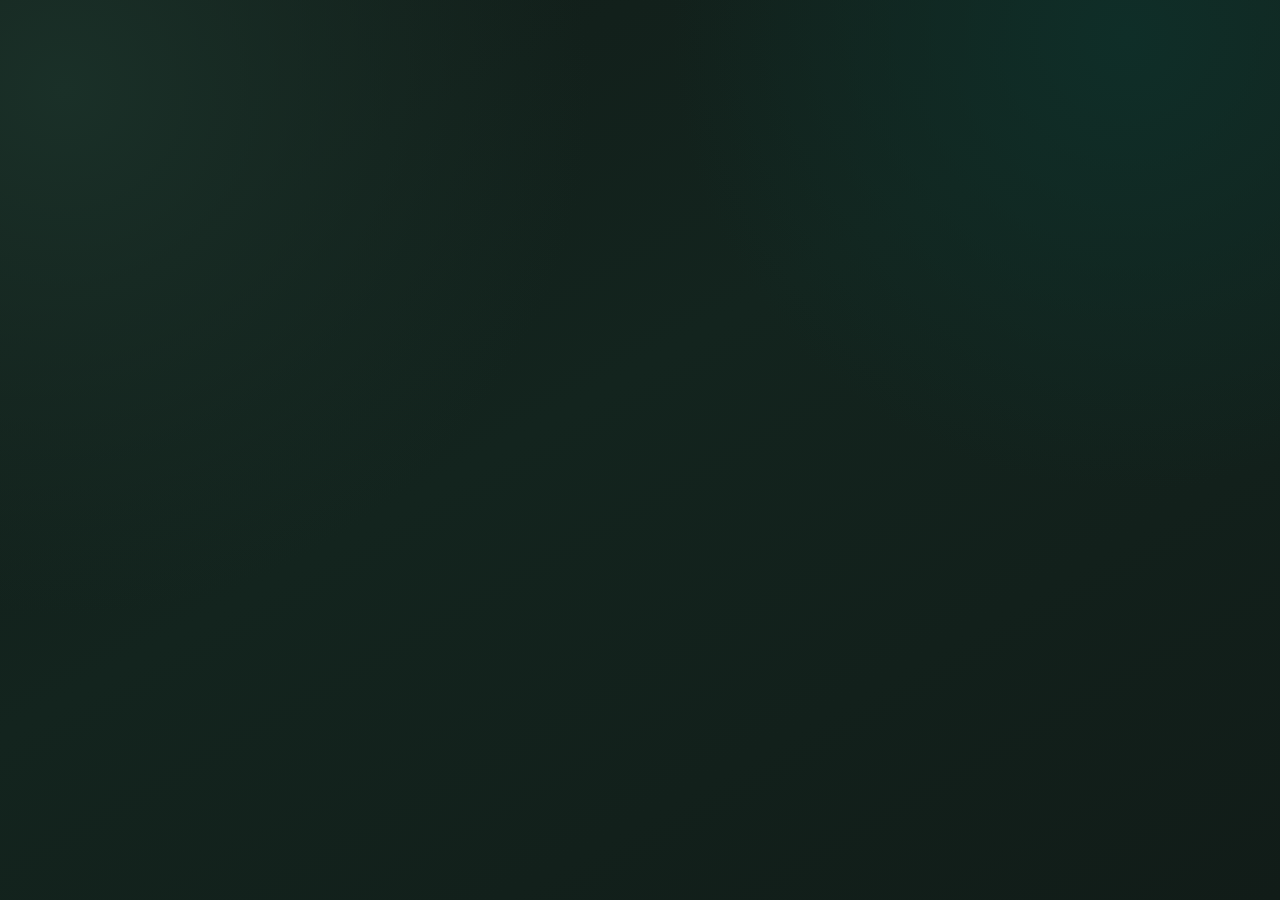
==== packages/ui/index.html @ 9506c940 "feat: Full rewrite with Deno workspaces, Hono, Preact, Valibot - Replace monolithic src/ with Deno w" ====
<!DOCTYPE html>
<html lang="en">
  <head>
    <meta charset="UTF-8">
    <meta name="viewport" content="width=device-width, initial-scale=1.0">
    <title>Transcriber Studio</title>
    <link rel="stylesheet" href="./styles/main.css">
    <script type="importmap">
      {
        "imports": {
          "preact": "https://esm.sh/preact@10.28.3",
          "preact/": "https://esm.sh/preact@10.28.3/",
          "@preact/signals": "https://esm.sh/@preact/signals@2.8.1?external=preact",
          "htm/preact": "https://esm.sh/htm@3.1.1/preact?external=preact"
        }
      }
    </script>
  </head>
  <body>
    <div id="app"></div>
    <script type="module" src="./scripts/app.js"></script>
  </body>
</html>
---- packages/ui/styles/main.css ----
:root {
  --surface-0: #111c18;
  --surface-1: #162922;
  --surface-2: #1d3329;
  --surface-3: #214237;
  --ink-strong: #e6d8ba;
  --ink-mid: #c1c497;
  --ink-soft: #8ca090;
  --brand-600: #2dd5b7;
  --brand-500: #71cead;
  --brand-300: #8cd3cb;
  --accent-500: #e5c736;
  --accent-300: #e1b55e;
  --ok-500: #549e6a;
  --error-500: #ff5345;
  --line: #2a4a3c;
  --shadow-soft: 0 24px 42px rgba(0, 0, 0, 0.25);
  --shadow-strong: 0 36px 60px rgba(0, 0, 0, 0.35);
  --radius-lg: 20px;
  --radius-md: 14px;
  --radius-sm: 10px;
  --ease-out: cubic-bezier(0.2, 0.72, 0.12, 1);
}

* {
  box-sizing: border-box;
  margin: 0;
  padding: 0;
}

body {
  min-height: 100vh;
  color: var(--ink-strong);
  font-family: 'IBM Plex Sans', 'Segoe UI', sans-serif;
  background:
    radial-gradient(circle at 5% 10%, #1a3028 0%, rgba(26, 48, 40, 0) 36%),
    radial-gradient(circle at 88% 4%, #0f2e28 0%, rgba(15, 46, 40, 0) 32%),
    linear-gradient(150deg, #111c18 0%, #13241e 45%, #111c18 100%);
  line-height: 1.45;
}

.background-layer {
  position: fixed;
  inset: 0;
  pointer-events: none;
  opacity: 0.55;
  background-image:
    linear-gradient(
      120deg,
      rgba(45, 213, 183, 0.04) 0%,
      rgba(45, 213, 183, 0) 40%
    ),
    linear-gradient(
    20deg,
    rgba(229, 199, 54, 0.05) 0%,
    rgba(229, 199, 54, 0) 44%
  );
}

.app-shell {
  position: relative;
  max-width: 1340px;
  margin: 0 auto;
  padding: 32px 28px 48px;
  z-index: 1;
}

.app-header {
  display: flex;
  justify-content: space-between;
  align-items: center;
  margin-bottom: 20px;
}

.brand-block {
  display: flex;
  align-items: center;
  gap: 14px;
}

.brand-icon {
  width: 46px;
  height: 46px;
  border-radius: 14px;
  display: grid;
  place-items: center;
  color: #111c18;
  background: linear-gradient(140deg, var(--brand-600), var(--brand-500));
  box-shadow: var(--shadow-soft);
}

.brand-block h1 {
  font: 700 1.62rem/1.1 'Space Grotesk', 'Avenir Next', sans-serif;
  letter-spacing: -0.01em;
}

.brand-block p {
  color: var(--ink-soft);
  font-size: 0.95rem;
}

.dashboard-grid {
  display: grid;
  grid-template-columns: 1fr 1fr 1fr;
  grid-template-rows: auto auto;
  gap: 20px;
}

.panel {
  background: linear-gradient(180deg, var(--surface-1), #13221c);
  border: 1px solid var(--line);
  border-radius: var(--radius-lg);
  box-shadow: var(--shadow-soft);
  padding: 24px;
  animation: riseIn 0.45s var(--ease-out) both;
}

.panel-upload {
  grid-column: 1 / 3;
  border-top: 2px solid var(--brand-500);
}

.panel-controls {
  grid-column: 3 / 4;
  grid-row: 1 / 3;
}

.panel-status {
  grid-column: 1 / 3;
}

.panel-output {
  grid-column: 1 / -1;
  min-height: 240px;
}

#transcribe-button {
  width: 100%;
  padding: 14px;
  margin-top: 8px;
  font-size: 1rem;
}

.panel-title {
  margin-bottom: 15px;
}

.panel-title h2 {
  font: 700 1.08rem/1.2 'Space Grotesk', 'Avenir Next', sans-serif;
  margin-bottom: 4px;
}

.panel-title p {
  color: var(--ink-soft);
  font-size: 0.93rem;
}

.drop-area {
  border: 2px dashed var(--line);
  border-radius: var(--radius-md);
  background: rgba(22, 41, 34, 0.6);
  transition:
    border-color 0.25s var(--ease-out),
    transform 0.25s var(--ease-out),
    background-color 0.25s var(--ease-out);
  padding: 22px;
}

.drop-area.active {
  border-color: var(--brand-500);
  transform: translateY(-2px);
  background-color: rgba(113, 206, 173, 0.1);
}

.drop-area-content {
  display: flex;
  flex-direction: column;
  align-items: center;
  text-align: center;
  gap: 10px;
}

.drop-area-content svg {
  color: var(--brand-500);
}

.drop-area-content p {
  font-weight: 600;
}

.drop-area-content span {
  color: var(--ink-soft);
  font-size: 0.88rem;
}

.url-separator {
  display: flex;
  align-items: center;
  gap: 12px;
  margin: 14px 0;
  color: var(--ink-soft);
  font-size: 0.88rem;
}

.url-separator::before,
.url-separator::after {
  content: '';
  flex: 1;
  height: 1px;
  background: var(--line);
}

.url-input-row {
  display: flex;
  gap: 8px;
  margin-bottom: 8px;
}

.url-input-row .text-input {
  flex: 1;
  min-width: 0;
}

.file-preview {
  margin-top: 12px;
  border-radius: var(--radius-md);
  border: 1px solid var(--line);
  background-color: rgba(22, 41, 34, 0.7);
  padding: 12px;
}

.file-info {
  display: flex;
  justify-content: space-between;
  gap: 12px;
  margin-bottom: 10px;
}

.file-name {
  font-weight: 600;
  word-break: break-all;
}

.file-size {
  color: var(--ink-soft);
  white-space: nowrap;
}

.waveform-container {
  height: 62px;
  border-radius: var(--radius-sm);
  background: linear-gradient(90deg, #1a3a30, #2a3d28);
  overflow: hidden;
}

.control-group {
  margin-bottom: 14px;
}

.control-group label,
.group-label {
  display: block;
  color: var(--ink-mid);
  margin-bottom: 7px;
  font-size: 0.91rem;
  font-weight: 600;
}

.select-input,
.text-input,
.output-path {
  width: 100%;
  font: inherit;
  color: var(--ink-strong);
  background: var(--surface-2);
  border: 1px solid var(--line);
  border-radius: var(--radius-sm);
  padding: 10px 12px;
  transition: border-color 0.22s var(--ease-out), box-shadow 0.22s var(--ease-out);
}

.select-input:focus,
.text-input:focus {
  outline: none;
  border-color: var(--brand-500);
  box-shadow: 0 0 0 3px rgba(113, 206, 173, 0.25);
}

.output-folder-row {
  display: grid;
  grid-template-columns: 1fr auto;
  gap: 8px;
}

.output-path {
  white-space: nowrap;
  overflow: hidden;
  text-overflow: ellipsis;
  background: var(--surface-1);
}

.segmented-control {
  display: grid;
  grid-template-columns: repeat(2, minmax(0, 1fr));
  gap: 8px;
}

.segment-option {
  position: relative;
  display: block;
}

.segment-option input {
  position: absolute;
  opacity: 0;
  inset: 0;
}

.segment-option span {
  display: block;
  border: 1px solid var(--line);
  border-radius: var(--radius-sm);
  padding: 10px 12px;
  text-align: center;
  font-weight: 600;
  background: var(--surface-2);
  transition:
    background-color 0.2s var(--ease-out),
    border-color 0.2s var(--ease-out),
    color 0.2s var(--ease-out);
}

.segment-option input:checked + span {
  background: linear-gradient(130deg, var(--brand-600), var(--brand-500));
  border-color: transparent;
  color: #111c18;
}

.progress {
  margin-top: 8px;
  padding: 14px;
  border-radius: var(--radius-md);
  border: 1px solid var(--line);
  background: rgba(22, 41, 34, 0.78);
  display: flex;
  align-items: center;
  gap: 14px;
}

.progress-body {
  flex: 1;
}

.progress-stage {
  font-weight: 600;
  margin-bottom: 8px;
}

.progress-track {
  width: 100%;
  height: 10px;
  background: rgba(113, 206, 173, 0.16);
  border-radius: 999px;
  overflow: hidden;
}

.progress-bar {
  height: 100%;
  width: 0%;
  background: linear-gradient(140deg, var(--brand-600), var(--brand-500));
  transition: width 0.3s var(--ease-out);
}

.progress-percent {
  margin-top: 6px;
  font-size: 0.86rem;
  color: var(--ink-soft);
}

.spinner {
  width: 26px;
  height: 26px;
  border: 3px solid rgba(113, 206, 173, 0.22);
  border-top-color: var(--brand-500);
  border-radius: 50%;
  animation: spin 0.9s linear infinite;
}

.message {
  margin-top: 10px;
  padding: 12px 14px;
  border-radius: var(--radius-sm);
  font-weight: 500;
}

.error-message {
  border: 1px solid rgba(255, 83, 69, 0.32);
  background: rgba(255, 83, 69, 0.1);
  color: #db9f9c;
}

.success-message {
  border: 1px solid rgba(84, 158, 106, 0.35);
  background: rgba(84, 158, 106, 0.13);
  color: #63b07a;
}

.output-header {
  display: flex;
  justify-content: space-between;
  gap: 12px;
  margin-bottom: 12px;
  flex-wrap: wrap;
}

.output-header h2 {
  font: 700 1.18rem/1.1 'Space Grotesk', 'Avenir Next', sans-serif;
}

.output-actions {
  display: flex;
  gap: 8px;
  flex-wrap: wrap;
}

.transcription-content {
  max-height: 460px;
  overflow-y: auto;
  white-space: pre-wrap;
  border: 1px solid var(--line);
  border-radius: var(--radius-md);
  background: var(--surface-2);
  padding: 14px;
  line-height: 1.55;
}

.button {
  border: 1px solid transparent;
  border-radius: 12px;
  padding: 10px 14px;
  font: 600 0.92rem/1 'Space Grotesk', 'Avenir Next', sans-serif;
  cursor: pointer;
  transition:
    transform 0.18s var(--ease-out),
    box-shadow 0.18s var(--ease-out),
    background-color 0.18s var(--ease-out),
    color 0.18s var(--ease-out);
}

.button:hover:not(:disabled) {
  transform: translateY(-1px);
}

.button:disabled {
  opacity: 0.55;
  cursor: not-allowed;
}

.button.primary {
  color: #111c18;
  background: linear-gradient(140deg, var(--brand-600), var(--brand-500));
  box-shadow: 0 14px 28px rgba(0, 0, 0, 0.3);
}

.button.secondary {
  color: var(--ink-strong);
  background: var(--surface-2);
  border-color: var(--line);
}

.button.ghost {
  color: var(--brand-600);
  border-color: rgba(45, 213, 183, 0.3);
  background: rgba(22, 41, 34, 0.45);
}

.button.danger {
  color: #db9f9c;
  border-color: rgba(255, 83, 69, 0.35);
  background: rgba(255, 83, 69, 0.1);
}

.export-dropdown {
  position: relative;
}

.export-options {
  position: absolute;
  top: calc(100% + 6px);
  right: 0;
  display: none;
  min-width: 160px;
  border: 1px solid var(--line);
  border-radius: 12px;
  overflow: hidden;
  background: var(--surface-1);
  box-shadow: var(--shadow-strong);
  z-index: 10;
}

.export-options.show {
  display: block;
}

.export-option {
  width: 100%;
  text-align: left;
  border: none;
  background: var(--surface-1);
  color: var(--ink-strong);
  padding: 10px 12px;
  cursor: pointer;
  font: 500 0.88rem/1.2 'IBM Plex Sans', sans-serif;
}

.export-option:hover {
  background: rgba(113, 206, 173, 0.12);
}

.modal {
  position: fixed;
  inset: 0;
  display: grid;
  place-items: center;
  background: rgba(0, 0, 0, 0.6);
  opacity: 0;
  visibility: hidden;
  transition: opacity 0.24s var(--ease-out), visibility 0.24s var(--ease-out);
  z-index: 30;
}

.modal.show {
  opacity: 1;
  visibility: visible;
}

.modal-content {
  width: min(460px, calc(100vw - 24px));
  border-radius: var(--radius-lg);
  background: var(--surface-1);
  border: 1px solid var(--line);
  box-shadow: var(--shadow-strong);
  overflow: hidden;
  transform: translateY(12px);
  transition: transform 0.28s var(--ease-out);
}

.modal.show .modal-content {
  transform: translateY(0);
}

.modal-header,
.modal-footer {
  padding: 14px 18px;
  border-bottom: 1px solid var(--line);
  display: flex;
  justify-content: space-between;
  align-items: center;
}

.modal-footer {
  border-bottom: none;
  border-top: 1px solid var(--line);
  justify-content: flex-end;
}

.modal-body {
  padding: 18px;
}

.settings-hint {
  margin-top: 7px;
  color: var(--ink-soft);
  font-size: 0.84rem;
}

.close-button {
  border: none;
  background: transparent;
  color: var(--ink-soft);
  font-size: 1.35rem;
  cursor: pointer;
}

.transcription-content::-webkit-scrollbar {
  width: 8px;
}

.transcription-content::-webkit-scrollbar-track {
  background: var(--surface-0);
  border-radius: 4px;
}

.transcription-content::-webkit-scrollbar-thumb {
  background: var(--surface-3);
  border-radius: 4px;
}

.hidden {
  display: none !important;
}

@keyframes spin {
  to {
    transform: rotate(360deg);
  }
}

@keyframes riseIn {
  from {
    opacity: 0;
    transform: translateY(10px);
  }

  to {
    opacity: 1;
    transform: translateY(0);
  }
}

@media (max-width: 980px) {
  .dashboard-grid {
    grid-template-columns: 1fr;
  }

  .panel-upload,
  .panel-controls,
  .panel-status {
    grid-column: 1;
    grid-row: auto;
  }
}

@media (max-width: 640px) {
  .app-shell {
    padding: 18px 14px 26px;
  }

  .app-header {
    flex-direction: column;
    align-items: flex-start;
    gap: 12px;
  }

  .brand-block h1 {
    font-size: 1.38rem;
  }

  .panel {
    padding: 16px;
    border-radius: 16px;
  }

  .output-folder-row {
    grid-template-columns: 1fr;
  }

  .button {
    width: 100%;
  }

  .output-actions {
    width: 100%;
  }

  .export-dropdown {
    flex: 1;
  }
}

@media (prefers-reduced-motion: reduce) {
  *,
  *::before,
  *::after {
    animation-duration: 0.01ms !important;
    animation-iteration-count: 1 !important;
    transition-duration: 0.01ms !important;
  }
}
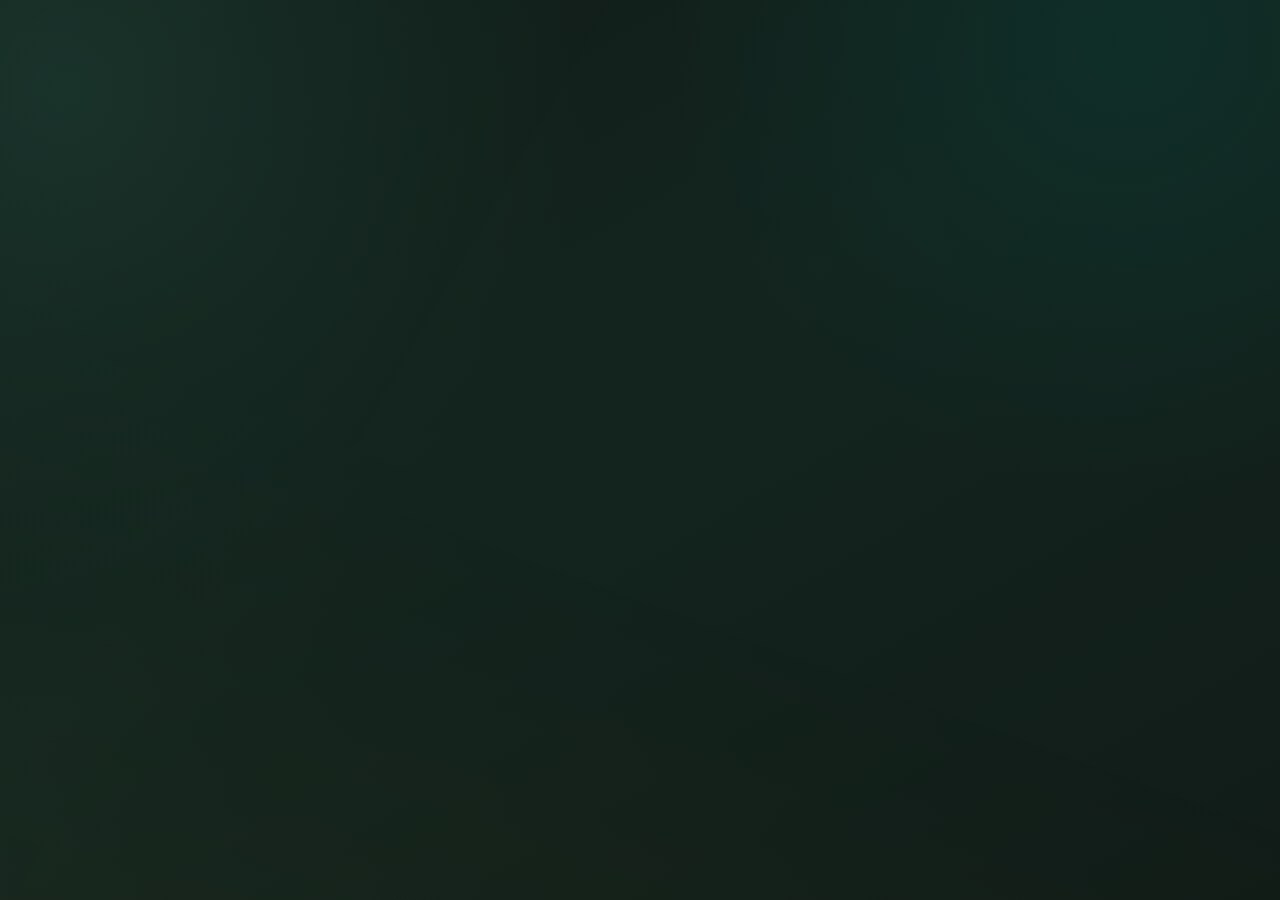
==== commit a0456bf4: "feat: UI redesign — connect components to CSS design system - Rewrite all Preact components to use c" ====
--- a/packages/ui/index.html
+++ b/packages/ui/index.html
@@ -1,23 +1,34 @@
-<!DOCTYPE html>
+<!doctype html>
 <html lang="en">
-  <head>
-    <meta charset="UTF-8">
-    <meta name="viewport" content="width=device-width, initial-scale=1.0">
-    <title>Transcriber Studio</title>
-    <link rel="stylesheet" href="./styles/main.css">
-    <script type="importmap">
-      {
-        "imports": {
-          "preact": "https://esm.sh/preact@10.28.3",
-          "preact/": "https://esm.sh/preact@10.28.3/",
-          "@preact/signals": "https://esm.sh/@preact/signals@2.8.1?external=preact",
-          "htm/preact": "https://esm.sh/htm@3.1.1/preact?external=preact"
-        }
-      }
-    </script>
-  </head>
-  <body>
-    <div id="app"></div>
-    <script type="module" src="./scripts/app.js"></script>
-  </body>
+    <head>
+        <meta charset="UTF-8" />
+        <meta name="viewport" content="width=device-width, initial-scale=1.0" />
+        <title>Transcriber Studio</title>
+        <link
+            rel="icon"
+            href="data:image/svg+xml,<svg xmlns='http://www.w3.org/2000/svg' viewBox='0 0 100 100'><text y='.9em' font-size='90'>🎙</text></svg>"
+        />
+        <link rel="preconnect" href="https://fonts.googleapis.com" />
+        <link rel="preconnect" href="https://fonts.gstatic.com" crossorigin />
+        <link
+            href="https://fonts.googleapis.com/css2?family=IBM+Plex+Sans:wght@400;500;600&family=Space+Grotesk:wght@700&display=swap"
+            rel="stylesheet"
+        />
+        <link rel="stylesheet" href="./styles/main.css" />
+        <script type="importmap">
+            {
+                "imports": {
+                    "preact": "https://esm.sh/preact@10.28.3",
+                    "preact/": "https://esm.sh/preact@10.28.3/",
+                    "@preact/signals": "https://esm.sh/@preact/signals@2.8.1?external=preact",
+                    "htm/preact": "https://esm.sh/htm@3.1.1/preact?external=preact"
+                }
+            }
+        </script>
+    </head>
+    <body>
+        <div class="background-layer"></div>
+        <div id="app"></div>
+        <script type="module" src="./scripts/app.js"></script>
+    </body>
 </html>
--- a/packages/ui/styles/main.css
+++ b/packages/ui/styles/main.css
@@ -1,679 +1,796 @@
 :root {
-  --surface-0: #111c18;
-  --surface-1: #162922;
-  --surface-2: #1d3329;
-  --surface-3: #214237;
-  --ink-strong: #e6d8ba;
-  --ink-mid: #c1c497;
-  --ink-soft: #8ca090;
-  --brand-600: #2dd5b7;
-  --brand-500: #71cead;
-  --brand-300: #8cd3cb;
-  --accent-500: #e5c736;
-  --accent-300: #e1b55e;
-  --ok-500: #549e6a;
-  --error-500: #ff5345;
-  --line: #2a4a3c;
-  --shadow-soft: 0 24px 42px rgba(0, 0, 0, 0.25);
-  --shadow-strong: 0 36px 60px rgba(0, 0, 0, 0.35);
-  --radius-lg: 20px;
-  --radius-md: 14px;
-  --radius-sm: 10px;
-  --ease-out: cubic-bezier(0.2, 0.72, 0.12, 1);
+    --surface-0: #111c18;
+    --surface-1: #162922;
+    --surface-2: #1d3329;
+    --surface-3: #214237;
+    --ink-strong: #e6d8ba;
+    --ink-mid: #c1c497;
+    --ink-soft: #8ca090;
+    --brand-600: #2dd5b7;
+    --brand-500: #71cead;
+    --brand-300: #8cd3cb;
+    --accent-500: #e5c736;
+    --accent-300: #e1b55e;
+    --ok-500: #549e6a;
+    --error-500: #ff5345;
+    --line: #2a4a3c;
+    --shadow-soft: 0 24px 42px rgba(0, 0, 0, 0.25);
+    --shadow-strong: 0 36px 60px rgba(0, 0, 0, 0.35);
+    --radius-lg: 20px;
+    --radius-md: 14px;
+    --radius-sm: 10px;
+    --ease-out: cubic-bezier(0.2, 0.72, 0.12, 1);
 }
 
 * {
-  box-sizing: border-box;
-  margin: 0;
-  padding: 0;
+    box-sizing: border-box;
+    margin: 0;
+    padding: 0;
 }
 
 body {
-  min-height: 100vh;
-  color: var(--ink-strong);
-  font-family: 'IBM Plex Sans', 'Segoe UI', sans-serif;
-  background:
-    radial-gradient(circle at 5% 10%, #1a3028 0%, rgba(26, 48, 40, 0) 36%),
-    radial-gradient(circle at 88% 4%, #0f2e28 0%, rgba(15, 46, 40, 0) 32%),
-    linear-gradient(150deg, #111c18 0%, #13241e 45%, #111c18 100%);
-  line-height: 1.45;
+    min-height: 100vh;
+    color: var(--ink-strong);
+    font-family: "IBM Plex Sans", "Segoe UI", sans-serif;
+    background:
+        radial-gradient(circle at 5% 10%, #1a3028 0%, rgba(26, 48, 40, 0) 36%),
+        radial-gradient(circle at 88% 4%, #0f2e28 0%, rgba(15, 46, 40, 0) 32%),
+        linear-gradient(150deg, #111c18 0%, #13241e 45%, #111c18 100%);
+    line-height: 1.45;
 }
 
 .background-layer {
-  position: fixed;
-  inset: 0;
-  pointer-events: none;
-  opacity: 0.55;
-  background-image:
-    linear-gradient(
-      120deg,
-      rgba(45, 213, 183, 0.04) 0%,
-      rgba(45, 213, 183, 0) 40%
-    ),
-    linear-gradient(
-    20deg,
-    rgba(229, 199, 54, 0.05) 0%,
-    rgba(229, 199, 54, 0) 44%
-  );
+    position: fixed;
+    inset: 0;
+    pointer-events: none;
+    opacity: 0.55;
+    background-image:
+        linear-gradient(
+            120deg,
+            rgba(45, 213, 183, 0.04) 0%,
+            rgba(45, 213, 183, 0) 40%
+        ),
+        linear-gradient(
+            20deg,
+            rgba(229, 199, 54, 0.05) 0%,
+            rgba(229, 199, 54, 0) 44%
+        );
 }
 
 .app-shell {
-  position: relative;
-  max-width: 1340px;
-  margin: 0 auto;
-  padding: 32px 28px 48px;
-  z-index: 1;
+    position: relative;
+    max-width: 1340px;
+    margin: 0 auto;
+    padding: 32px 28px 48px;
+    z-index: 1;
 }
 
 .app-header {
-  display: flex;
-  justify-content: space-between;
-  align-items: center;
-  margin-bottom: 20px;
+    display: flex;
+    justify-content: space-between;
+    align-items: center;
+    margin-bottom: 20px;
 }
 
 .brand-block {
-  display: flex;
-  align-items: center;
-  gap: 14px;
+    display: flex;
+    align-items: center;
+    gap: 14px;
 }
 
 .brand-icon {
-  width: 46px;
-  height: 46px;
-  border-radius: 14px;
-  display: grid;
-  place-items: center;
-  color: #111c18;
-  background: linear-gradient(140deg, var(--brand-600), var(--brand-500));
-  box-shadow: var(--shadow-soft);
+    width: 46px;
+    height: 46px;
+    border-radius: 14px;
+    display: grid;
+    place-items: center;
+    color: #111c18;
+    background: linear-gradient(140deg, var(--brand-600), var(--brand-500));
+    box-shadow: var(--shadow-soft);
 }
 
 .brand-block h1 {
-  font: 700 1.62rem/1.1 'Space Grotesk', 'Avenir Next', sans-serif;
-  letter-spacing: -0.01em;
+    font:
+        700 1.62rem/1.1 "Space Grotesk",
+        "Avenir Next",
+        sans-serif;
+    letter-spacing: -0.01em;
 }
 
 .brand-block p {
-  color: var(--ink-soft);
-  font-size: 0.95rem;
+    color: var(--ink-soft);
+    font-size: 0.95rem;
 }
 
 .dashboard-grid {
-  display: grid;
-  grid-template-columns: 1fr 1fr 1fr;
-  grid-template-rows: auto auto;
-  gap: 20px;
+    display: grid;
+    grid-template-columns: 1fr 1fr 1fr;
+    grid-template-rows: auto auto;
+    gap: 20px;
 }
 
 .panel {
-  background: linear-gradient(180deg, var(--surface-1), #13221c);
-  border: 1px solid var(--line);
-  border-radius: var(--radius-lg);
-  box-shadow: var(--shadow-soft);
-  padding: 24px;
-  animation: riseIn 0.45s var(--ease-out) both;
+    background: linear-gradient(180deg, var(--surface-1), #13221c);
+    border: 1px solid var(--line);
+    border-radius: var(--radius-lg);
+    box-shadow: var(--shadow-soft);
+    padding: 24px;
+    animation: riseIn 0.45s var(--ease-out) both;
 }
 
 .panel-upload {
-  grid-column: 1 / 3;
-  border-top: 2px solid var(--brand-500);
+    grid-column: 1 / 3;
+    border-top: 2px solid var(--brand-500);
 }
 
 .panel-controls {
-  grid-column: 3 / 4;
-  grid-row: 1 / 3;
+    grid-column: 3 / 4;
+    grid-row: 1 / 3;
 }
 
 .panel-status {
-  grid-column: 1 / 3;
+    grid-column: 1 / 3;
 }
 
 .panel-output {
-  grid-column: 1 / -1;
-  min-height: 240px;
+    grid-column: 1 / -1;
+    min-height: 240px;
 }
 
 #transcribe-button {
-  width: 100%;
-  padding: 14px;
-  margin-top: 8px;
-  font-size: 1rem;
+    width: 100%;
+    padding: 14px;
+    margin-top: 8px;
+    font-size: 1rem;
 }
 
 .panel-title {
-  margin-bottom: 15px;
+    margin-bottom: 15px;
 }
 
 .panel-title h2 {
-  font: 700 1.08rem/1.2 'Space Grotesk', 'Avenir Next', sans-serif;
-  margin-bottom: 4px;
+    font:
+        700 1.08rem/1.2 "Space Grotesk",
+        "Avenir Next",
+        sans-serif;
+    margin-bottom: 4px;
 }
 
 .panel-title p {
-  color: var(--ink-soft);
-  font-size: 0.93rem;
+    color: var(--ink-soft);
+    font-size: 0.93rem;
 }
 
 .drop-area {
-  border: 2px dashed var(--line);
-  border-radius: var(--radius-md);
-  background: rgba(22, 41, 34, 0.6);
-  transition:
-    border-color 0.25s var(--ease-out),
-    transform 0.25s var(--ease-out),
-    background-color 0.25s var(--ease-out);
-  padding: 22px;
+    border: 2px dashed var(--line);
+    border-radius: var(--radius-md);
+    background: rgba(22, 41, 34, 0.6);
+    transition:
+        border-color 0.25s var(--ease-out),
+        transform 0.25s var(--ease-out),
+        background-color 0.25s var(--ease-out);
+    padding: 22px;
 }
 
 .drop-area.active {
-  border-color: var(--brand-500);
-  transform: translateY(-2px);
-  background-color: rgba(113, 206, 173, 0.1);
+    border-color: var(--brand-500);
+    transform: translateY(-2px);
+    background-color: rgba(113, 206, 173, 0.1);
 }
 
 .drop-area-content {
-  display: flex;
-  flex-direction: column;
-  align-items: center;
-  text-align: center;
-  gap: 10px;
+    display: flex;
+    flex-direction: column;
+    align-items: center;
+    text-align: center;
+    gap: 10px;
 }
 
 .drop-area-content svg {
-  color: var(--brand-500);
+    color: var(--brand-500);
 }
 
 .drop-area-content p {
-  font-weight: 600;
+    font-weight: 600;
 }
 
 .drop-area-content span {
-  color: var(--ink-soft);
-  font-size: 0.88rem;
+    color: var(--ink-soft);
+    font-size: 0.88rem;
 }
 
 .url-separator {
-  display: flex;
-  align-items: center;
-  gap: 12px;
-  margin: 14px 0;
-  color: var(--ink-soft);
-  font-size: 0.88rem;
+    display: flex;
+    align-items: center;
+    gap: 12px;
+    margin: 14px 0;
+    color: var(--ink-soft);
+    font-size: 0.88rem;
 }
 
 .url-separator::before,
 .url-separator::after {
-  content: '';
-  flex: 1;
-  height: 1px;
-  background: var(--line);
+    content: "";
+    flex: 1;
+    height: 1px;
+    background: var(--line);
 }
 
 .url-input-row {
-  display: flex;
-  gap: 8px;
-  margin-bottom: 8px;
+    display: flex;
+    gap: 8px;
+    margin-bottom: 8px;
 }
 
 .url-input-row .text-input {
-  flex: 1;
-  min-width: 0;
+    flex: 1;
+    min-width: 0;
 }
 
 .file-preview {
-  margin-top: 12px;
-  border-radius: var(--radius-md);
-  border: 1px solid var(--line);
-  background-color: rgba(22, 41, 34, 0.7);
-  padding: 12px;
+    margin-top: 12px;
+    border-radius: var(--radius-md);
+    border: 1px solid var(--line);
+    background-color: rgba(22, 41, 34, 0.7);
+    padding: 12px;
 }
 
 .file-info {
-  display: flex;
-  justify-content: space-between;
-  gap: 12px;
-  margin-bottom: 10px;
+    display: flex;
+    justify-content: space-between;
+    gap: 12px;
+    margin-bottom: 10px;
 }
 
 .file-name {
-  font-weight: 600;
-  word-break: break-all;
+    font-weight: 600;
+    word-break: break-all;
 }
 
 .file-size {
-  color: var(--ink-soft);
-  white-space: nowrap;
+    color: var(--ink-soft);
+    white-space: nowrap;
 }
 
 .waveform-container {
-  height: 62px;
-  border-radius: var(--radius-sm);
-  background: linear-gradient(90deg, #1a3a30, #2a3d28);
-  overflow: hidden;
+    height: 62px;
+    border-radius: var(--radius-sm);
+    background: linear-gradient(90deg, #1a3a30, #2a3d28);
+    overflow: hidden;
 }
 
 .control-group {
-  margin-bottom: 14px;
+    margin-bottom: 14px;
 }
 
 .control-group label,
 .group-label {
-  display: block;
-  color: var(--ink-mid);
-  margin-bottom: 7px;
-  font-size: 0.91rem;
-  font-weight: 600;
+    display: block;
+    color: var(--ink-mid);
+    margin-bottom: 7px;
+    font-size: 0.91rem;
+    font-weight: 600;
 }
 
 .select-input,
 .text-input,
 .output-path {
-  width: 100%;
-  font: inherit;
-  color: var(--ink-strong);
-  background: var(--surface-2);
-  border: 1px solid var(--line);
-  border-radius: var(--radius-sm);
-  padding: 10px 12px;
-  transition: border-color 0.22s var(--ease-out), box-shadow 0.22s var(--ease-out);
+    width: 100%;
+    font: inherit;
+    color: var(--ink-strong);
+    background: var(--surface-2);
+    border: 1px solid var(--line);
+    border-radius: var(--radius-sm);
+    padding: 10px 12px;
+    transition:
+        border-color 0.22s var(--ease-out),
+        box-shadow 0.22s var(--ease-out);
 }
 
 .select-input:focus,
 .text-input:focus {
-  outline: none;
-  border-color: var(--brand-500);
-  box-shadow: 0 0 0 3px rgba(113, 206, 173, 0.25);
+    outline: none;
+    border-color: var(--brand-500);
+    box-shadow: 0 0 0 3px rgba(113, 206, 173, 0.25);
 }
 
 .output-folder-row {
-  display: grid;
-  grid-template-columns: 1fr auto;
-  gap: 8px;
+    display: grid;
+    grid-template-columns: 1fr auto;
+    gap: 8px;
 }
 
 .output-path {
-  white-space: nowrap;
-  overflow: hidden;
-  text-overflow: ellipsis;
-  background: var(--surface-1);
+    white-space: nowrap;
+    overflow: hidden;
+    text-overflow: ellipsis;
+    background: var(--surface-1);
 }
 
 .segmented-control {
-  display: grid;
-  grid-template-columns: repeat(2, minmax(0, 1fr));
-  gap: 8px;
+    display: grid;
+    grid-template-columns: repeat(2, minmax(0, 1fr));
+    gap: 8px;
 }
 
 .segment-option {
-  position: relative;
-  display: block;
+    position: relative;
+    display: block;
 }
 
 .segment-option input {
-  position: absolute;
-  opacity: 0;
-  inset: 0;
+    position: absolute;
+    opacity: 0;
+    inset: 0;
 }
 
 .segment-option span {
-  display: block;
-  border: 1px solid var(--line);
-  border-radius: var(--radius-sm);
-  padding: 10px 12px;
-  text-align: center;
-  font-weight: 600;
-  background: var(--surface-2);
-  transition:
-    background-color 0.2s var(--ease-out),
-    border-color 0.2s var(--ease-out),
-    color 0.2s var(--ease-out);
+    display: block;
+    border: 1px solid var(--line);
+    border-radius: var(--radius-sm);
+    padding: 10px 12px;
+    text-align: center;
+    font-weight: 600;
+    background: var(--surface-2);
+    transition:
+        background-color 0.2s var(--ease-out),
+        border-color 0.2s var(--ease-out),
+        color 0.2s var(--ease-out);
 }
 
 .segment-option input:checked + span {
-  background: linear-gradient(130deg, var(--brand-600), var(--brand-500));
-  border-color: transparent;
-  color: #111c18;
+    background: linear-gradient(130deg, var(--brand-600), var(--brand-500));
+    border-color: transparent;
+    color: #111c18;
 }
 
 .progress {
-  margin-top: 8px;
-  padding: 14px;
-  border-radius: var(--radius-md);
-  border: 1px solid var(--line);
-  background: rgba(22, 41, 34, 0.78);
-  display: flex;
-  align-items: center;
-  gap: 14px;
+    margin-top: 8px;
+    padding: 14px;
+    border-radius: var(--radius-md);
+    border: 1px solid var(--line);
+    background: rgba(22, 41, 34, 0.78);
+    display: flex;
+    align-items: center;
+    gap: 14px;
 }
 
 .progress-body {
-  flex: 1;
+    flex: 1;
 }
 
 .progress-stage {
-  font-weight: 600;
-  margin-bottom: 8px;
+    font-weight: 600;
+    margin-bottom: 8px;
 }
 
 .progress-track {
-  width: 100%;
-  height: 10px;
-  background: rgba(113, 206, 173, 0.16);
-  border-radius: 999px;
-  overflow: hidden;
+    width: 100%;
+    height: 10px;
+    background: rgba(113, 206, 173, 0.16);
+    border-radius: 999px;
+    overflow: hidden;
 }
 
 .progress-bar {
-  height: 100%;
-  width: 0%;
-  background: linear-gradient(140deg, var(--brand-600), var(--brand-500));
-  transition: width 0.3s var(--ease-out);
+    height: 100%;
+    width: 0%;
+    background: linear-gradient(140deg, var(--brand-600), var(--brand-500));
+    transition: width 0.3s var(--ease-out);
 }
 
 .progress-percent {
-  margin-top: 6px;
-  font-size: 0.86rem;
-  color: var(--ink-soft);
+    margin-top: 6px;
+    font-size: 0.86rem;
+    color: var(--ink-soft);
 }
 
 .spinner {
-  width: 26px;
-  height: 26px;
-  border: 3px solid rgba(113, 206, 173, 0.22);
-  border-top-color: var(--brand-500);
-  border-radius: 50%;
-  animation: spin 0.9s linear infinite;
+    width: 26px;
+    height: 26px;
+    border: 3px solid rgba(113, 206, 173, 0.22);
+    border-top-color: var(--brand-500);
+    border-radius: 50%;
+    animation: spin 0.9s linear infinite;
 }
 
 .message {
-  margin-top: 10px;
-  padding: 12px 14px;
-  border-radius: var(--radius-sm);
-  font-weight: 500;
+    margin-top: 10px;
+    padding: 12px 14px;
+    border-radius: var(--radius-sm);
+    font-weight: 500;
 }
 
 .error-message {
-  border: 1px solid rgba(255, 83, 69, 0.32);
-  background: rgba(255, 83, 69, 0.1);
-  color: #db9f9c;
+    border: 1px solid rgba(255, 83, 69, 0.32);
+    background: rgba(255, 83, 69, 0.1);
+    color: #db9f9c;
 }
 
 .success-message {
-  border: 1px solid rgba(84, 158, 106, 0.35);
-  background: rgba(84, 158, 106, 0.13);
-  color: #63b07a;
+    border: 1px solid rgba(84, 158, 106, 0.35);
+    background: rgba(84, 158, 106, 0.13);
+    color: #63b07a;
 }
 
 .output-header {
-  display: flex;
-  justify-content: space-between;
-  gap: 12px;
-  margin-bottom: 12px;
-  flex-wrap: wrap;
+    display: flex;
+    justify-content: space-between;
+    gap: 12px;
+    margin-bottom: 12px;
+    flex-wrap: wrap;
 }
 
 .output-header h2 {
-  font: 700 1.18rem/1.1 'Space Grotesk', 'Avenir Next', sans-serif;
+    font:
+        700 1.18rem/1.1 "Space Grotesk",
+        "Avenir Next",
+        sans-serif;
 }
 
 .output-actions {
-  display: flex;
-  gap: 8px;
-  flex-wrap: wrap;
+    display: flex;
+    gap: 8px;
+    flex-wrap: wrap;
 }
 
 .transcription-content {
-  max-height: 460px;
-  overflow-y: auto;
-  white-space: pre-wrap;
-  border: 1px solid var(--line);
-  border-radius: var(--radius-md);
-  background: var(--surface-2);
-  padding: 14px;
-  line-height: 1.55;
+    max-height: 460px;
+    overflow-y: auto;
+    white-space: pre-wrap;
+    border: 1px solid var(--line);
+    border-radius: var(--radius-md);
+    background: var(--surface-2);
+    padding: 14px;
+    line-height: 1.55;
 }
 
 .button {
-  border: 1px solid transparent;
-  border-radius: 12px;
-  padding: 10px 14px;
-  font: 600 0.92rem/1 'Space Grotesk', 'Avenir Next', sans-serif;
-  cursor: pointer;
-  transition:
-    transform 0.18s var(--ease-out),
-    box-shadow 0.18s var(--ease-out),
-    background-color 0.18s var(--ease-out),
-    color 0.18s var(--ease-out);
+    border: 1px solid transparent;
+    border-radius: 12px;
+    padding: 10px 14px;
+    font:
+        600 0.92rem/1 "Space Grotesk",
+        "Avenir Next",
+        sans-serif;
+    cursor: pointer;
+    transition:
+        transform 0.18s var(--ease-out),
+        box-shadow 0.18s var(--ease-out),
+        background-color 0.18s var(--ease-out),
+        color 0.18s var(--ease-out);
 }
 
 .button:hover:not(:disabled) {
-  transform: translateY(-1px);
+    transform: translateY(-1px);
 }
 
 .button:disabled {
-  opacity: 0.55;
-  cursor: not-allowed;
+    opacity: 0.55;
+    cursor: not-allowed;
 }
 
 .button.primary {
-  color: #111c18;
-  background: linear-gradient(140deg, var(--brand-600), var(--brand-500));
-  box-shadow: 0 14px 28px rgba(0, 0, 0, 0.3);
+    color: #111c18;
+    background: linear-gradient(140deg, var(--brand-600), var(--brand-500));
+    box-shadow: 0 14px 28px rgba(0, 0, 0, 0.3);
 }
 
 .button.secondary {
-  color: var(--ink-strong);
-  background: var(--surface-2);
-  border-color: var(--line);
+    color: var(--ink-strong);
+    background: var(--surface-2);
+    border-color: var(--line);
 }
 
 .button.ghost {
-  color: var(--brand-600);
-  border-color: rgba(45, 213, 183, 0.3);
-  background: rgba(22, 41, 34, 0.45);
+    color: var(--brand-600);
+    border-color: rgba(45, 213, 183, 0.3);
+    background: rgba(22, 41, 34, 0.45);
 }
 
 .button.danger {
-  color: #db9f9c;
-  border-color: rgba(255, 83, 69, 0.35);
-  background: rgba(255, 83, 69, 0.1);
+    color: #db9f9c;
+    border-color: rgba(255, 83, 69, 0.35);
+    background: rgba(255, 83, 69, 0.1);
 }
 
 .export-dropdown {
-  position: relative;
+    position: relative;
 }
 
 .export-options {
-  position: absolute;
-  top: calc(100% + 6px);
-  right: 0;
-  display: none;
-  min-width: 160px;
-  border: 1px solid var(--line);
-  border-radius: 12px;
-  overflow: hidden;
-  background: var(--surface-1);
-  box-shadow: var(--shadow-strong);
-  z-index: 10;
+    position: absolute;
+    top: calc(100% + 6px);
+    right: 0;
+    display: none;
+    min-width: 160px;
+    border: 1px solid var(--line);
+    border-radius: 12px;
+    overflow: hidden;
+    background: var(--surface-1);
+    box-shadow: var(--shadow-strong);
+    z-index: 10;
 }
 
 .export-options.show {
-  display: block;
+    display: block;
 }
 
 .export-option {
-  width: 100%;
-  text-align: left;
-  border: none;
-  background: var(--surface-1);
-  color: var(--ink-strong);
-  padding: 10px 12px;
-  cursor: pointer;
-  font: 500 0.88rem/1.2 'IBM Plex Sans', sans-serif;
+    width: 100%;
+    text-align: left;
+    border: none;
+    background: var(--surface-1);
+    color: var(--ink-strong);
+    padding: 10px 12px;
+    cursor: pointer;
+    font:
+        500 0.88rem/1.2 "IBM Plex Sans",
+        sans-serif;
 }
 
 .export-option:hover {
-  background: rgba(113, 206, 173, 0.12);
+    background: rgba(113, 206, 173, 0.12);
 }
 
 .modal {
-  position: fixed;
-  inset: 0;
-  display: grid;
-  place-items: center;
-  background: rgba(0, 0, 0, 0.6);
-  opacity: 0;
-  visibility: hidden;
-  transition: opacity 0.24s var(--ease-out), visibility 0.24s var(--ease-out);
-  z-index: 30;
+    position: fixed;
+    inset: 0;
+    display: grid;
+    place-items: center;
+    background: rgba(0, 0, 0, 0.6);
+    opacity: 0;
+    visibility: hidden;
+    transition:
+        opacity 0.24s var(--ease-out),
+        visibility 0.24s var(--ease-out);
+    z-index: 30;
 }
 
 .modal.show {
-  opacity: 1;
-  visibility: visible;
+    opacity: 1;
+    visibility: visible;
 }
 
 .modal-content {
-  width: min(460px, calc(100vw - 24px));
-  border-radius: var(--radius-lg);
-  background: var(--surface-1);
-  border: 1px solid var(--line);
-  box-shadow: var(--shadow-strong);
-  overflow: hidden;
-  transform: translateY(12px);
-  transition: transform 0.28s var(--ease-out);
+    width: min(460px, calc(100vw - 24px));
+    border-radius: var(--radius-lg);
+    background: var(--surface-1);
+    border: 1px solid var(--line);
+    box-shadow: var(--shadow-strong);
+    overflow: hidden;
+    transform: translateY(12px);
+    transition: transform 0.28s var(--ease-out);
 }
 
 .modal.show .modal-content {
-  transform: translateY(0);
+    transform: translateY(0);
 }
 
 .modal-header,
 .modal-footer {
-  padding: 14px 18px;
-  border-bottom: 1px solid var(--line);
-  display: flex;
-  justify-content: space-between;
-  align-items: center;
+    padding: 14px 18px;
+    border-bottom: 1px solid var(--line);
+    display: flex;
+    justify-content: space-between;
+    align-items: center;
 }
 
 .modal-footer {
-  border-bottom: none;
-  border-top: 1px solid var(--line);
-  justify-content: flex-end;
+    border-bottom: none;
+    border-top: 1px solid var(--line);
+    justify-content: flex-end;
 }
 
 .modal-body {
-  padding: 18px;
+    padding: 18px;
 }
 
 .settings-hint {
-  margin-top: 7px;
-  color: var(--ink-soft);
-  font-size: 0.84rem;
+    margin-top: 7px;
+    color: var(--ink-soft);
+    font-size: 0.84rem;
 }
 
 .close-button {
-  border: none;
-  background: transparent;
-  color: var(--ink-soft);
-  font-size: 1.35rem;
-  cursor: pointer;
+    border: none;
+    background: transparent;
+    color: var(--ink-soft);
+    font-size: 1.35rem;
+    cursor: pointer;
 }
 
 .transcription-content::-webkit-scrollbar {
-  width: 8px;
+    width: 8px;
 }
 
 .transcription-content::-webkit-scrollbar-track {
-  background: var(--surface-0);
-  border-radius: 4px;
+    background: var(--surface-0);
+    border-radius: 4px;
 }
 
 .transcription-content::-webkit-scrollbar-thumb {
-  background: var(--surface-3);
-  border-radius: 4px;
+    background: var(--surface-3);
+    border-radius: 4px;
+}
+
+/* — Button hover enhancements — */
+.button.primary:hover:not(:disabled) {
+    box-shadow: 0 14px 36px rgba(45, 213, 183, 0.3);
+}
+
+.button.secondary:hover:not(:disabled) {
+    background: var(--surface-3);
+}
+
+.button.ghost:hover:not(:disabled) {
+    background: rgba(45, 213, 183, 0.12);
+}
+
+button:focus-visible {
+    outline: 2px solid var(--brand-500);
+    outline-offset: 2px;
+}
+
+/* — Drop area hover — */
+.drop-area:hover {
+    cursor: pointer;
+    border-color: var(--brand-300);
+}
+
+/* — Select custom arrow — */
+.select-input {
+    appearance: none;
+    background-image: url("data:image/svg+xml,%3Csvg xmlns='http://www.w3.org/2000/svg' width='12' height='7' fill='none'%3E%3Cpath d='M1 1l5 5 5-5' stroke='%238ca090' stroke-width='1.5' stroke-linecap='round' stroke-linejoin='round'/%3E%3C/svg%3E");
+    background-repeat: no-repeat;
+    background-position: right 12px center;
+    padding-right: 32px;
+}
+
+/* — Progress bar shimmer — */
+@keyframes shimmer {
+    from {
+        background-position: -200% 0;
+    }
+    to {
+        background-position: 200% 0;
+    }
+}
+
+.progress-bar {
+    background: linear-gradient(
+        90deg,
+        var(--brand-600) 0%,
+        var(--brand-300) 40%,
+        var(--brand-600) 80%
+    );
+    background-size: 200% 100%;
+    animation: shimmer 2s linear infinite;
+}
+
+/* — Spinner glow — */
+.spinner {
+    filter: drop-shadow(0 0 6px rgba(45, 213, 183, 0.35));
+}
+
+/* — Live preview — */
+.live-preview {
+    margin-top: 14px;
+}
+
+.live-preview-label {
+    font-weight: 600;
+    font-size: 0.88rem;
+    color: var(--ink-mid);
+    margin-bottom: 6px;
+}
+
+/* — Staggered panel entrance — */
+.panel-upload {
+    animation-delay: 0.05s;
+}
+.panel-controls {
+    animation-delay: 0.12s;
+}
+.panel-status {
+    animation-delay: 0.19s;
+}
+.panel-output {
+    animation-delay: 0.26s;
+}
+
+/* — Export option disabled — */
+.export-option:disabled {
+    opacity: 0.45;
+    cursor: not-allowed;
+}
+
+/* — Transcription content pre — */
+.transcription-content pre {
+    white-space: pre-wrap;
+    word-break: break-word;
+    font: inherit;
+    margin: 0;
 }
 
 .hidden {
-  display: none !important;
+    display: none !important;
 }
 
 @keyframes spin {
-  to {
-    transform: rotate(360deg);
-  }
+    to {
+        transform: rotate(360deg);
+    }
 }
 
 @keyframes riseIn {
-  from {
-    opacity: 0;
-    transform: translateY(10px);
-  }
-
-  to {
-    opacity: 1;
-    transform: translateY(0);
-  }
+    from {
+        opacity: 0;
+        transform: translateY(10px);
+    }
+
+    to {
+        opacity: 1;
+        transform: translateY(0);
+    }
 }
 
 @media (max-width: 980px) {
-  .dashboard-grid {
-    grid-template-columns: 1fr;
-  }
-
-  .panel-upload,
-  .panel-controls,
-  .panel-status {
-    grid-column: 1;
-    grid-row: auto;
-  }
+    .dashboard-grid {
+        grid-template-columns: 1fr;
+    }
+
+    .panel-upload,
+    .panel-controls,
+    .panel-status {
+        grid-column: 1;
+        grid-row: auto;
+    }
 }
 
 @media (max-width: 640px) {
-  .app-shell {
-    padding: 18px 14px 26px;
-  }
-
-  .app-header {
-    flex-direction: column;
-    align-items: flex-start;
-    gap: 12px;
-  }
-
-  .brand-block h1 {
-    font-size: 1.38rem;
-  }
-
-  .panel {
-    padding: 16px;
-    border-radius: 16px;
-  }
-
-  .output-folder-row {
-    grid-template-columns: 1fr;
-  }
-
-  .button {
-    width: 100%;
-  }
-
-  .output-actions {
-    width: 100%;
-  }
-
-  .export-dropdown {
-    flex: 1;
-  }
+    .app-shell {
+        padding: 18px 14px 26px;
+    }
+
+    .app-header {
+        flex-direction: column;
+        align-items: flex-start;
+        gap: 12px;
+    }
+
+    .brand-block h1 {
+        font-size: 1.38rem;
+    }
+
+    .panel {
+        padding: 16px;
+        border-radius: 16px;
+    }
+
+    .output-folder-row {
+        grid-template-columns: 1fr;
+    }
+
+    .button {
+        width: 100%;
+    }
+
+    .output-actions {
+        width: 100%;
+    }
+
+    .export-dropdown {
+        flex: 1;
+    }
 }
 
 @media (prefers-reduced-motion: reduce) {
-  *,
-  *::before,
-  *::after {
-    animation-duration: 0.01ms !important;
-    animation-iteration-count: 1 !important;
-    transition-duration: 0.01ms !important;
-  }
-}
+    *,
+    *::before,
+    *::after {
+        animation-duration: 0.01ms !important;
+        animation-iteration-count: 1 !important;
+        transition-duration: 0.01ms !important;
+    }
+}
